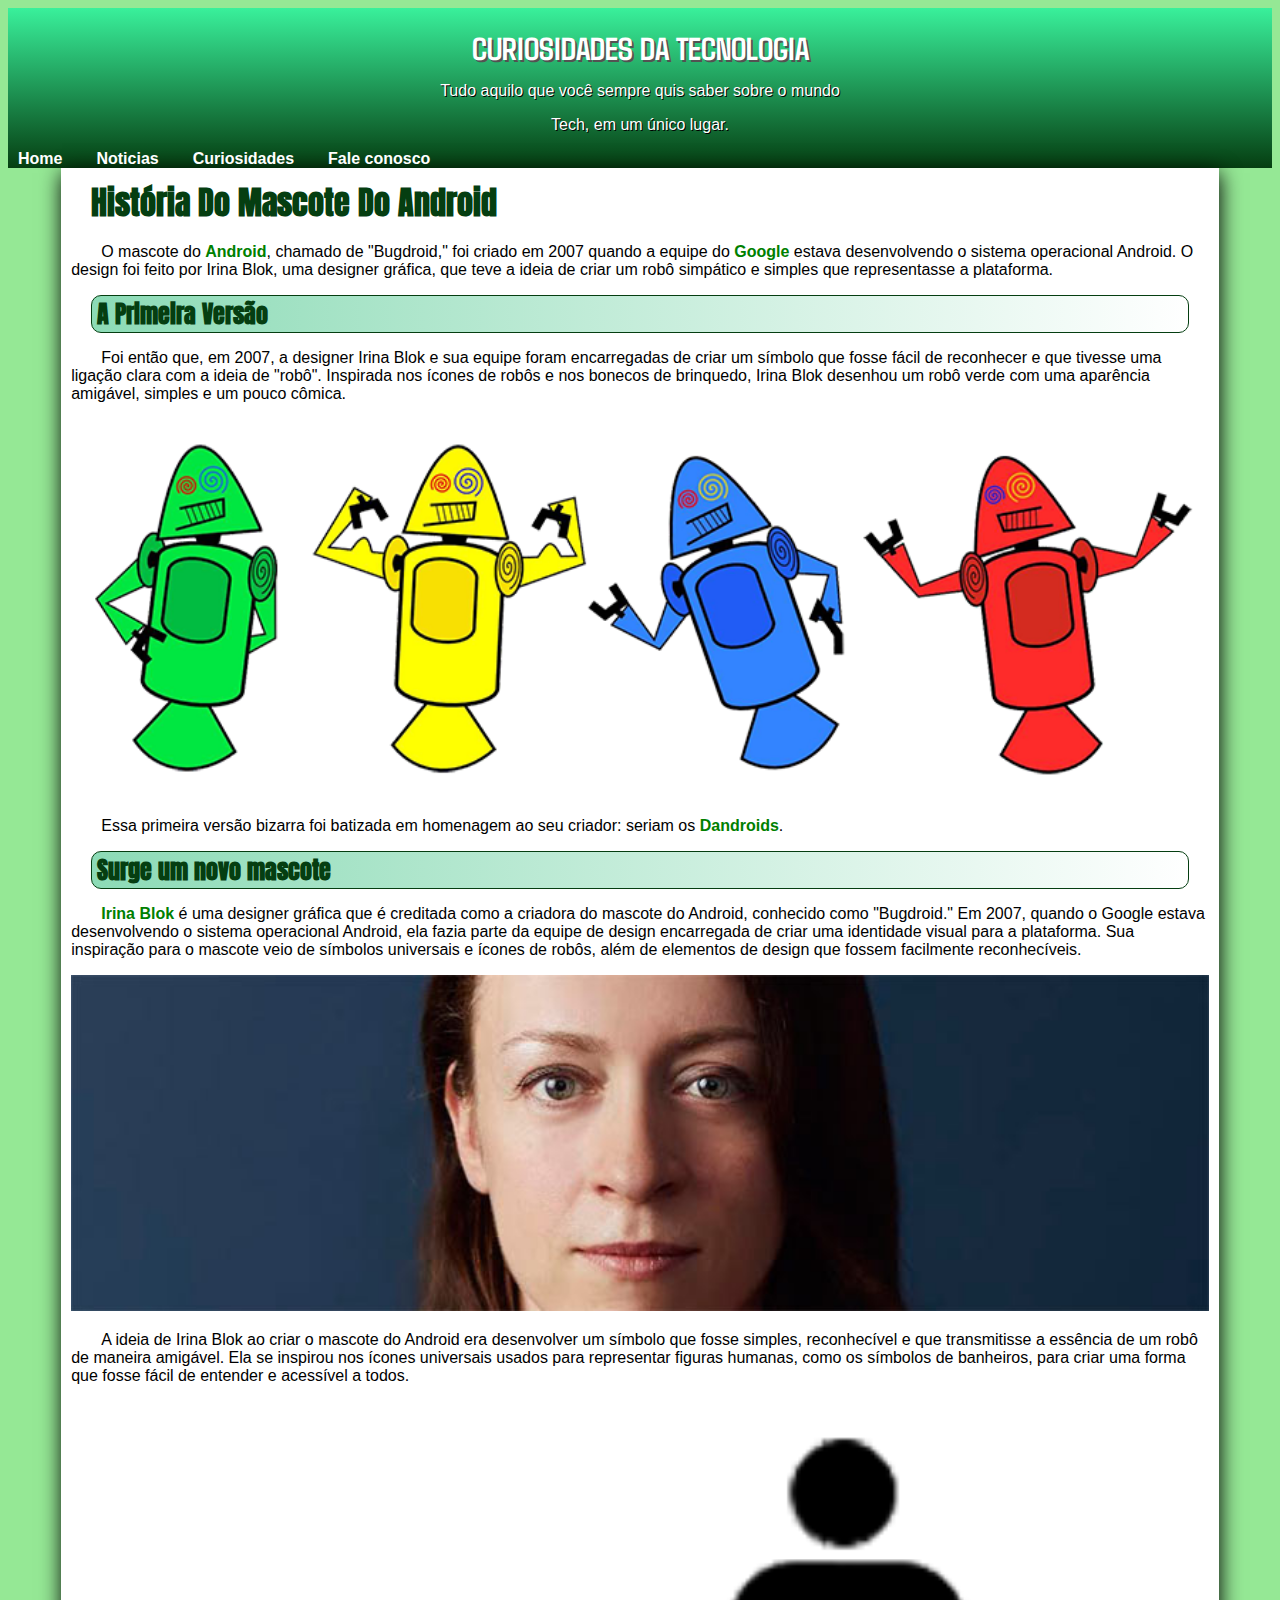
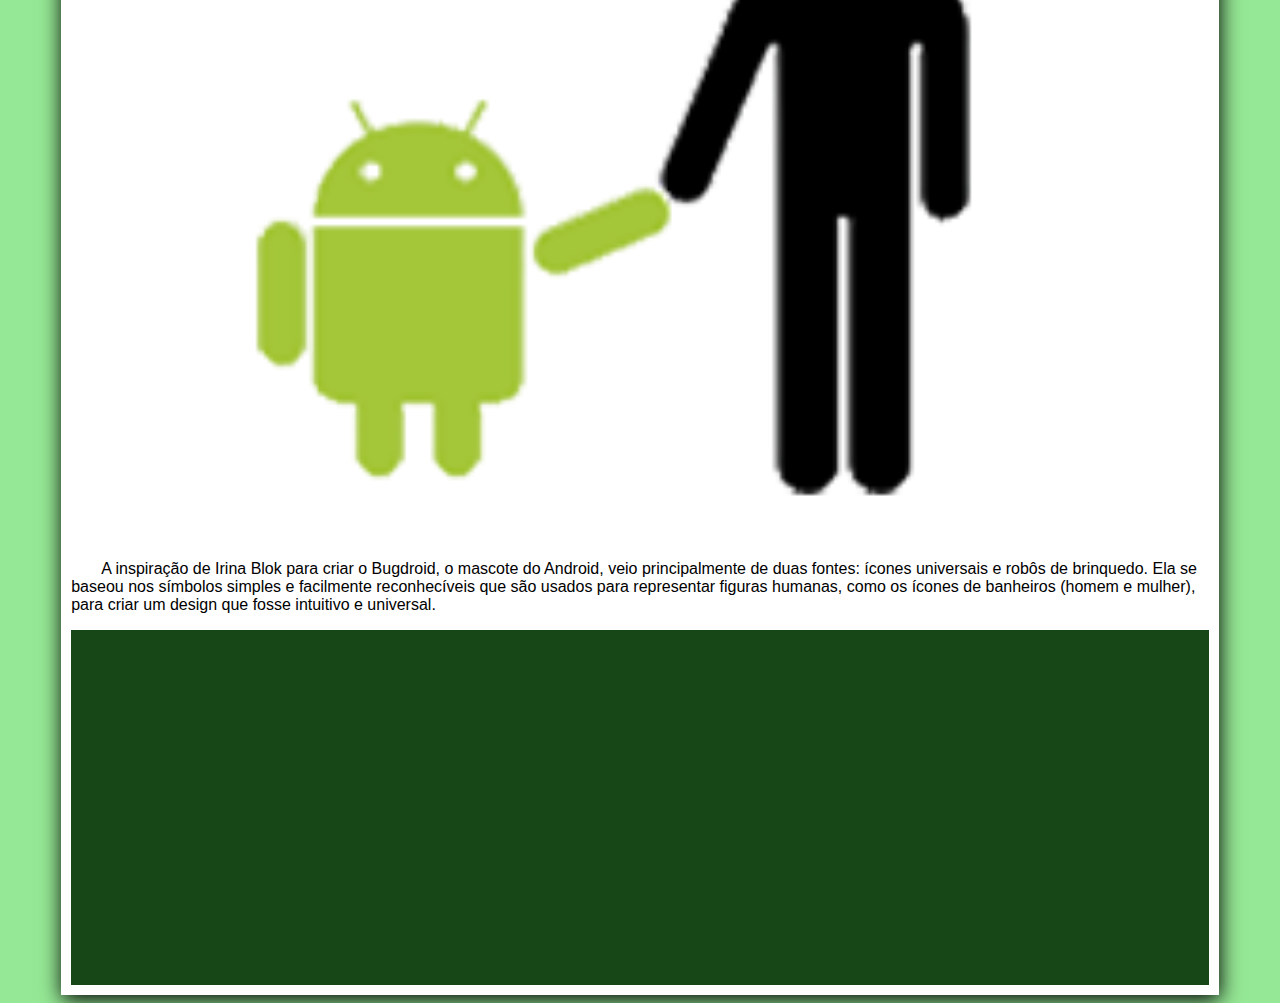
==== sitedroid/index.html @ 766ac3dd "organizando" ====
<!DOCTYPE html>
<html lang="en">
<head>
    <meta charset="UTF-8">
    <meta name="viewport" content="width=device-width, initial-scale=1.0">
    <title>Droid</title>
    <link rel="icon" type="image/x-icon" href="favicon.ico">
    <link rel="preconnect" href="https://fonts.googleapis.com">
    <link rel="preconnect" href="https://fonts.gstatic.com" crossorigin>
    <link href="https://fonts.googleapis.com/css2?family=Agdasima:wght@400;700&family=Anton&display=swap" rel="stylesheet">
    <link href="https://fonts.googleapis.com/icon?family=Material+Icons" rel="stylesheet">
    <style>
        body {
            background-color: rgb(149, 232, 149);
        }
        header > h1 {
            text-align: center;
            color: white;
            font-family: "Agdasima", sans-serif;
            margin: 0px;
            padding-top: 20px;
            text-shadow: 2px 2px rgb(83, 82, 82);
        }
        header > p {
            text-align: center;
            color: white;
            font-family: Arial, Helvetica, sans-serif;
            text-shadow: 1px 1px rgb(0, 0, 0);
        }
        .header-link {
            text-decoration: none;
            color: white;
            padding: 10px;
            font-weight: bold;
            font-family: Arial, Helvetica, sans-serif;
            margin-right: 10px;
        }
        .header-link:hover {
            text-decoration: underline;
        }
        header {
            background: linear-gradient(rgb(57, 240, 155), rgb(5, 62, 17));
        }
        main {
            width: 90%;
            max-width: 1200px;
            padding: 10px;
            background-color: white;
            margin: auto;
            box-shadow: 1px 5px 20px;
        }
        main > h1 {
            font-family: "Anton", sans-serif;
            color: rgb(5, 62, 17);
            margin: 0px 20px;
        }
        main > h2 {
            font-family: "Anton", sans-serif;
            margin: 10px 20px;
            text-indent: 5px;
            color: rgb(5, 62, 17);
            background: linear-gradient(to right, rgb(140, 219, 182), white);
            border: 0.1px solid rgb(5, 62, 17);
            border-radius: 10px;
        }
        main > p {
            font-family: Arial, Helvetica, sans-serif;
            text-indent: 30px;
        }
        span {
            font-weight: bold;
            color: green;
        }
        img {
            width: 1200px;
            max-width: 100%;
        }
        #centerimg {
            max-width: 100%;
            height: auto;
            margin: 0px auto;
        }
        #video {
            margin: 0px;
            display: flex;
            justify-content: center;
            align-items: center;
            padding: 20px;
            background-color: rgb(23, 71, 23);
        }
        .tabela {
            margin-top: 0px;
            border: solid;
            border-radius: 15px;
        }
        h4 {
            margin: 0px;
            background-color: rgba(53, 105, 53, 0.72);
            font-family: "Agdasima", sans-serif;
        }
    </style>
</head>
<body>
    <header>
        <h1>CURIOSIDADES DA TECNOLOGIA</h1>
        <p>Tudo aquilo que você sempre quis saber sobre o mundo</p>
        <p>Tech, em um único lugar.</p>
        <a href="" class="header-link">Home</a>
        <a href="" class="header-link">Noticias</a>
        <a href="" class="header-link">Curiosidades</a>
        <a href="" class="header-link">Fale conosco</a>
    </header>

    <main>
        <h1>História Do Mascote Do Android</h1>
        <p>
            O mascote do <span>Android</span>, chamado de "Bugdroid," foi criado em 2007 quando a equipe do <span>Google</span> estava desenvolvendo o sistema operacional Android. O design foi feito por Irina Blok, uma designer gráfica, que teve a ideia de criar um robô simpático e simples que representasse a plataforma.
        </p>
        <h2>A Primeira Versão</h2>
        <p>
            Foi então que, em 2007, a designer Irina Blok e sua equipe foram encarregadas de criar um símbolo que fosse fácil de reconhecer e que tivesse uma ligação clara com a ideia de "robô". Inspirada nos ícones de robôs e nos bonecos de brinquedo, Irina Blok desenhou um robô verde com uma aparência amigável, simples e um pouco cômica.
        </p>
        <img src="dan-droids.png" alt="Imagem do mascote Dandroid">
        <p>
            Essa primeira versão bizarra foi batizada em homenagem ao seu criador: seriam os <span>Dandroids</span>.
        </p>
        <h2>Surge um novo mascote</h2>
        <p>
            <span>Irina Blok</span> é uma designer gráfica que é creditada como a criadora do mascote do Android, conhecido como "Bugdroid." Em 2007, quando o Google estava desenvolvendo o sistema operacional Android, ela fazia parte da equipe de design encarregada de criar uma identidade visual para a plataforma. Sua inspiração para o mascote veio de símbolos universais e ícones de robôs, além de elementos de design que fossem facilmente reconhecíveis.
        </p>
        <img src="irina-blok.jpg" alt="Foto de Irina Blok">
        <p>
            A ideia de Irina Blok ao criar o mascote do Android era desenvolver um símbolo que fosse simples, reconhecível e que transmitisse a essência de um robô de maneira amigável. Ela se inspirou nos ícones universais usados para representar figuras humanas, como os símbolos de banheiros, para criar uma forma que fosse fácil de entender e acessível a todos.
        </p>
        <div id="centerimg"><img src="bugdroid.png" alt="Mascote do Android, Bugdroid"></div>
        <p>
            A inspiração de Irina Blok para criar o Bugdroid, o mascote do Android, veio principalmente de duas fontes: ícones universais e robôs de brinquedo. Ela se baseou nos símbolos simples e facilmente reconhecíveis que são usados para representar figuras humanas, como os ícones de banheiros (homem e mulher), para criar um design que fosse intuitivo e universal.
        </p>
        <div id="video">
            <iframe width="560" height="315" src="https://www.youtube.com/embed/l2UDgpLz20M?si=to0CycS5S8UH3f0R" title="YouTube video player" frameborder="0" allow="accelerometer; autoplay; clipboard-write; encrypted-media; gyroscope; picture-in-picture; web-share" referrerpolicy="strict-origin-when-cross-origin" allowfullscreen></iframe>
        </div>
    </main>
</body>
</html>
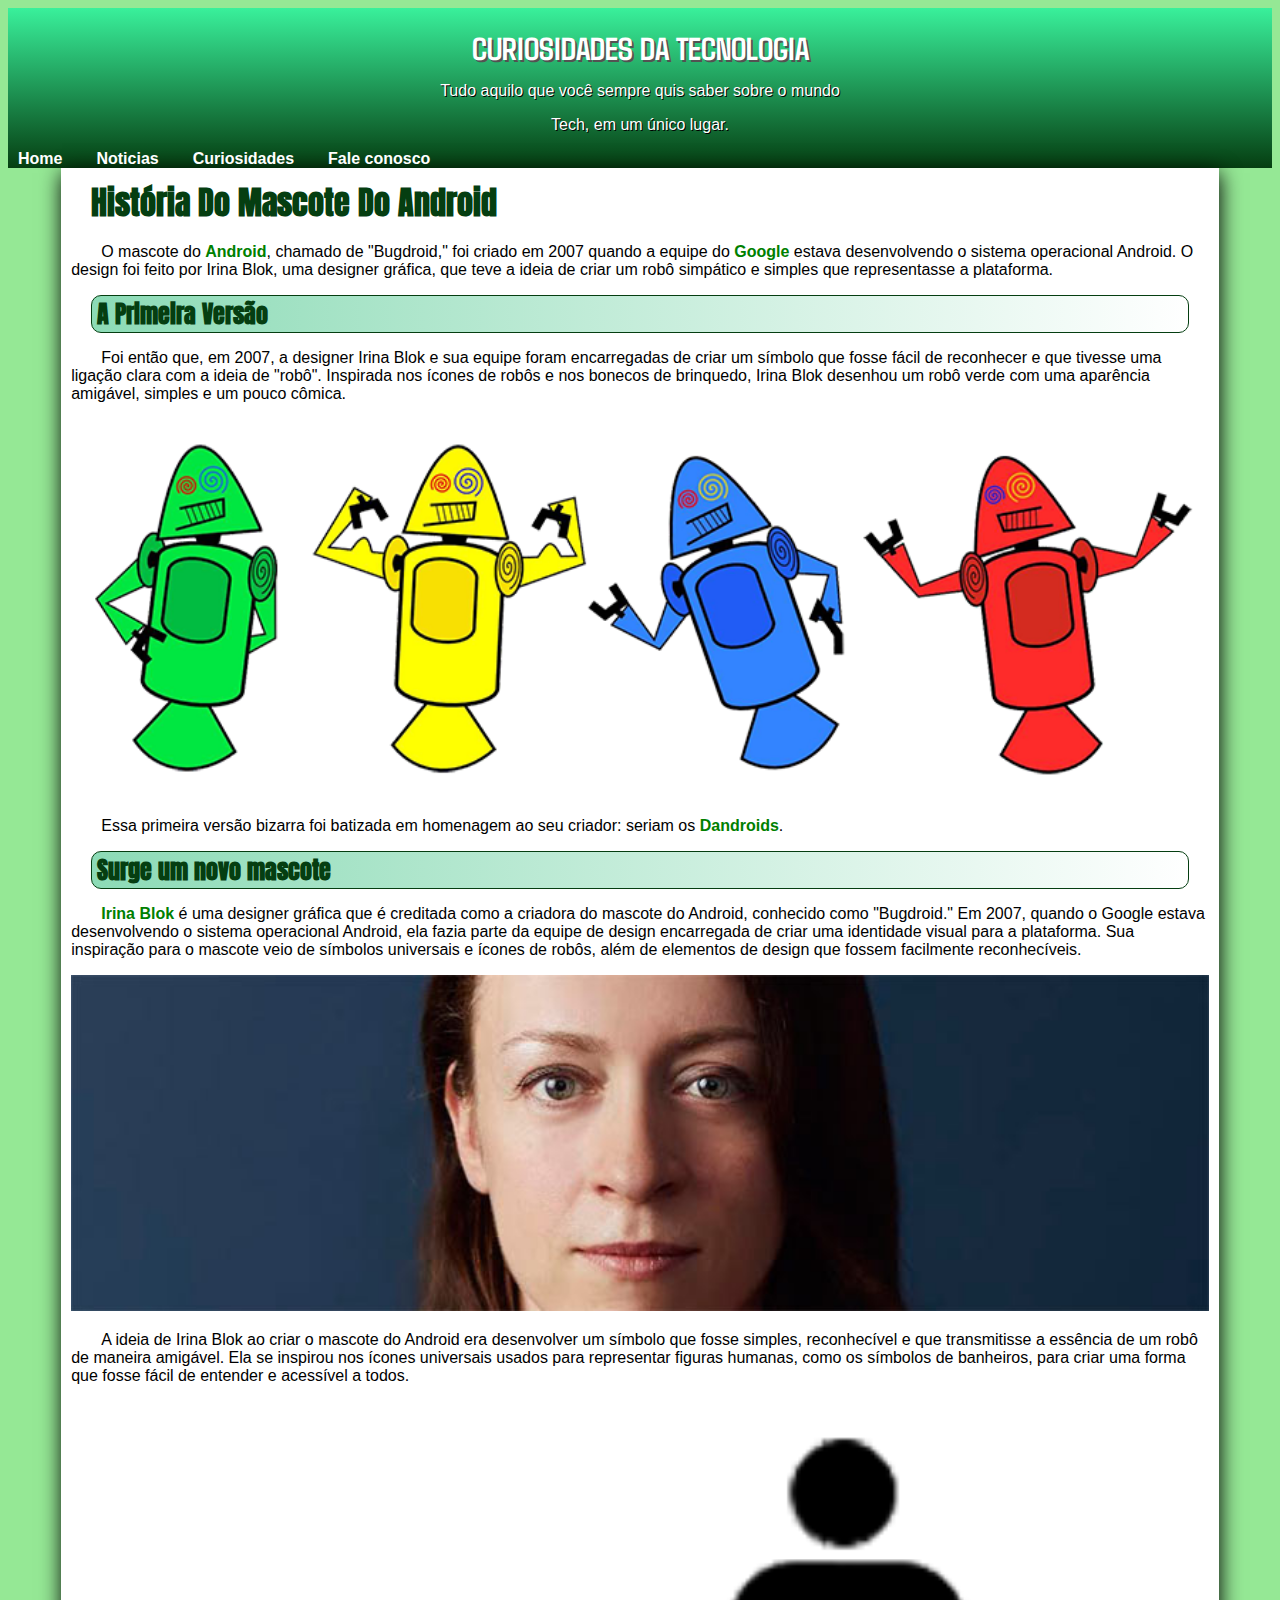
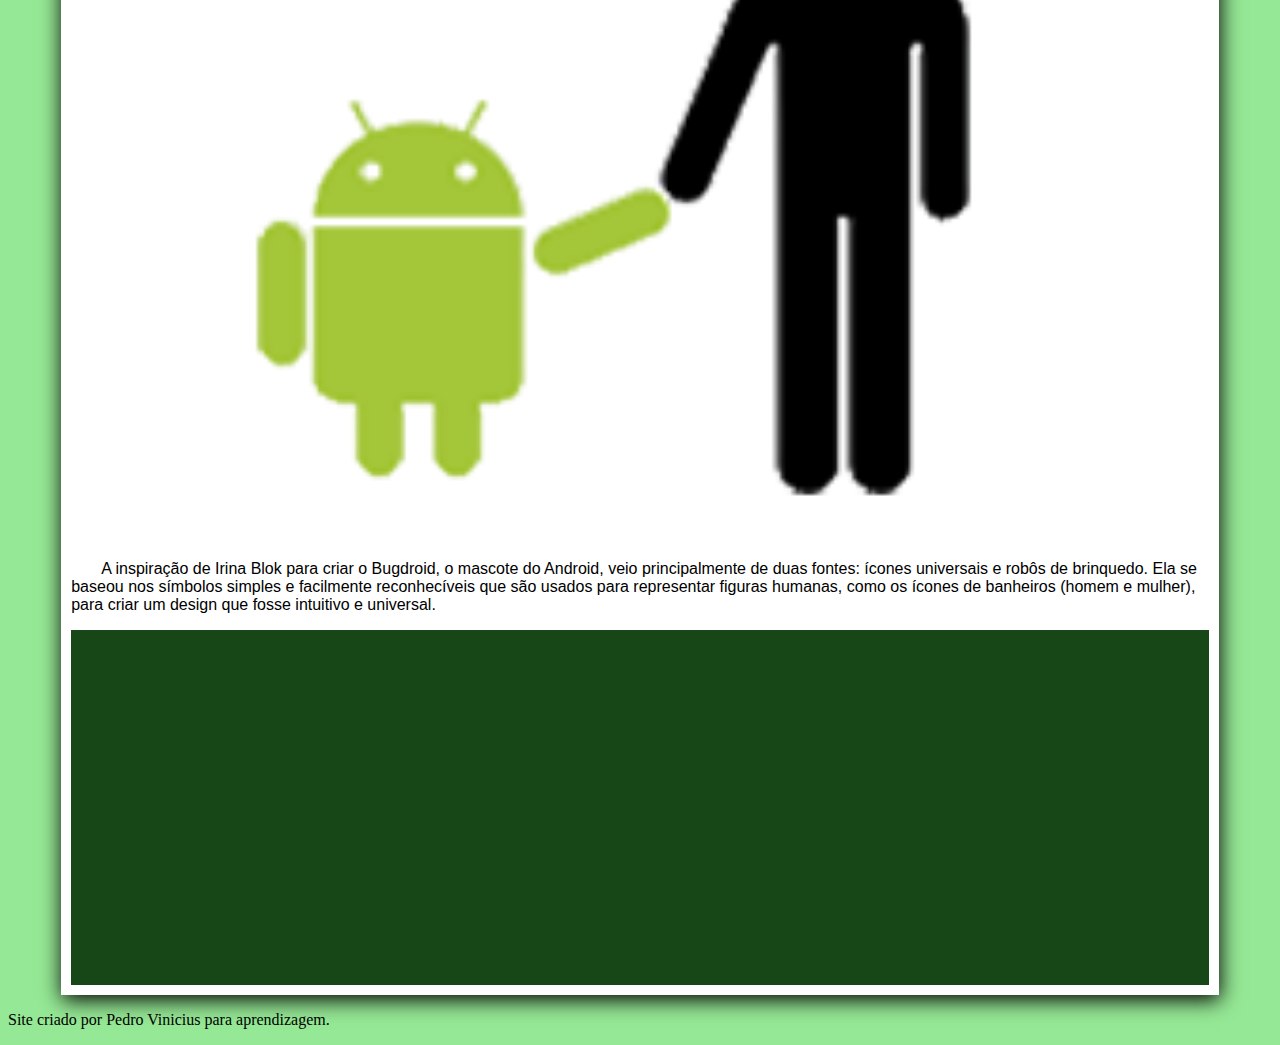
==== commit bc2390f6: "Update index.html" ====
--- a/sitedroid/index.html
+++ b/sitedroid/index.html
@@ -140,5 +140,8 @@
             <iframe width="560" height="315" src="https://www.youtube.com/embed/l2UDgpLz20M?si=to0CycS5S8UH3f0R" title="YouTube video player" frameborder="0" allow="accelerometer; autoplay; clipboard-write; encrypted-media; gyroscope; picture-in-picture; web-share" referrerpolicy="strict-origin-when-cross-origin" allowfullscreen></iframe>
         </div>
     </main>
+    <footer>
+        <p>Site criado por Pedro Vinicius para aprendizagem.</p>
+    </footer>
 </body>
 </html>
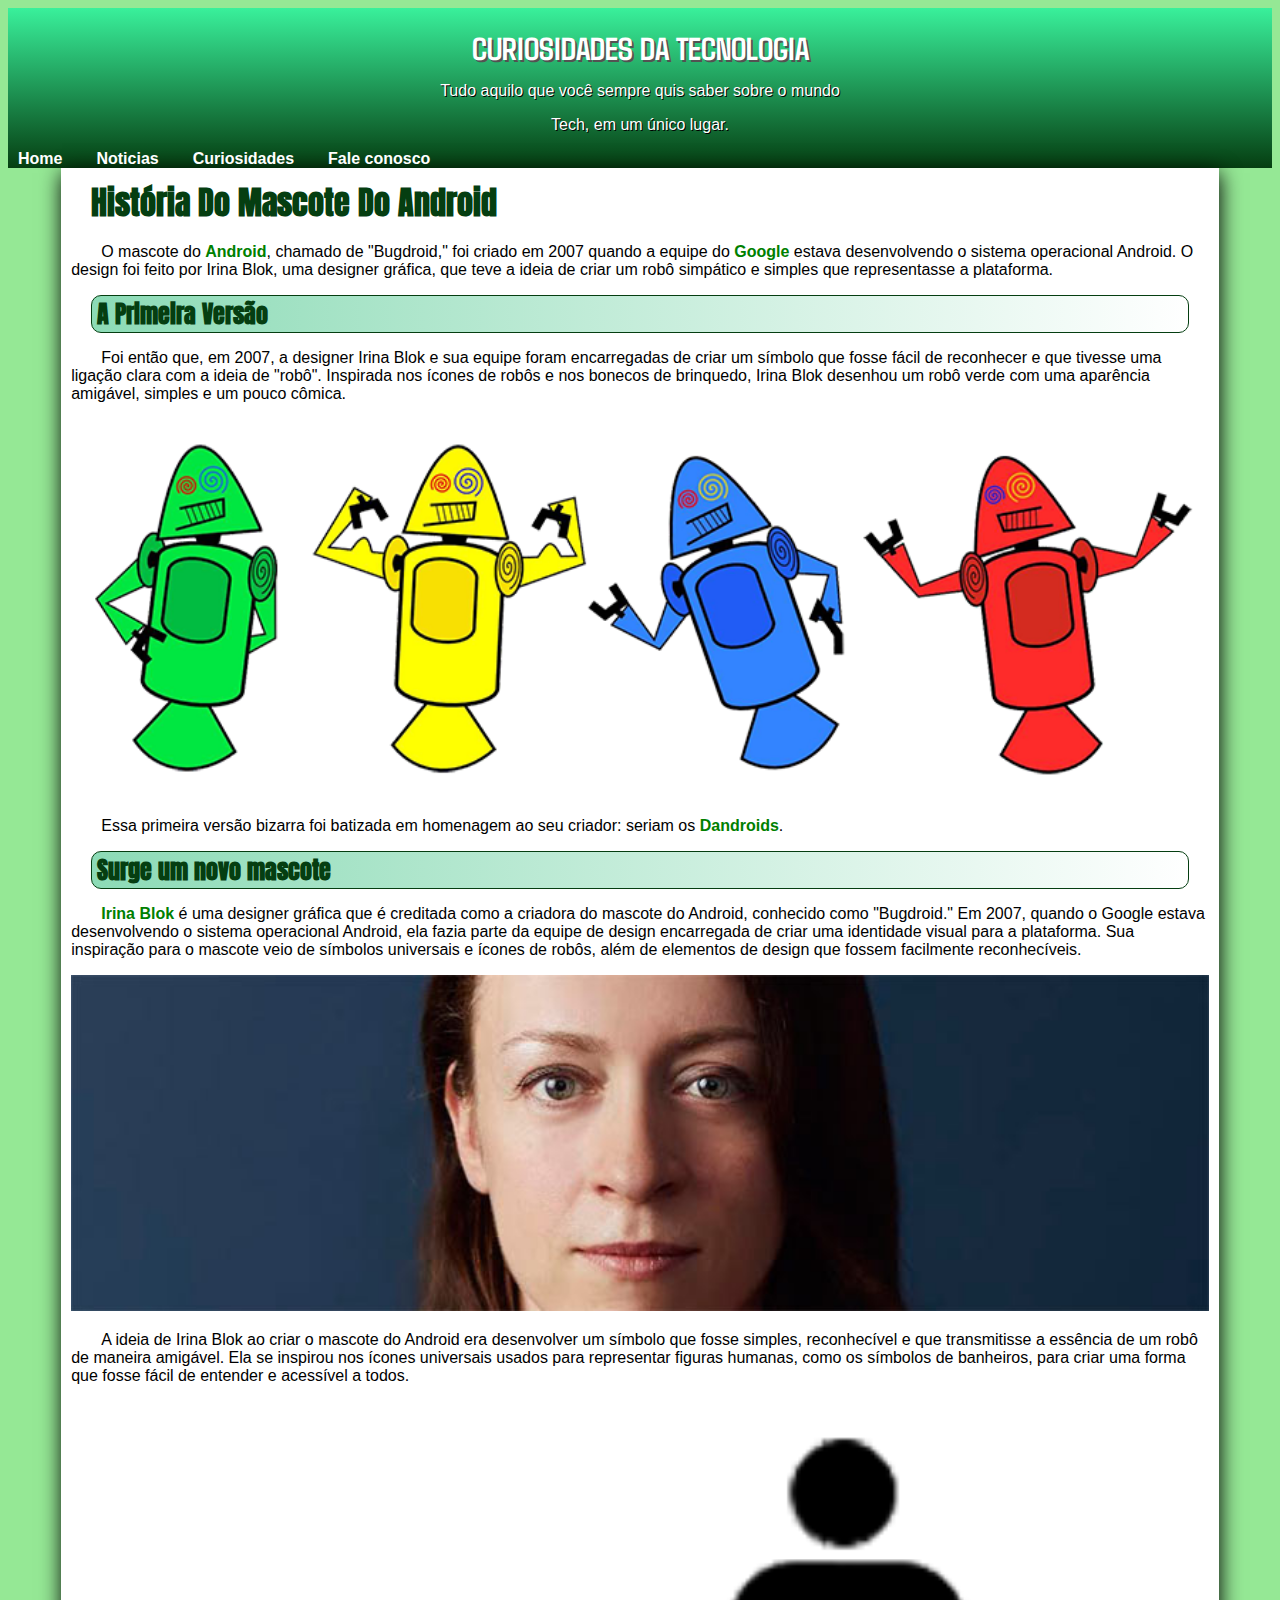
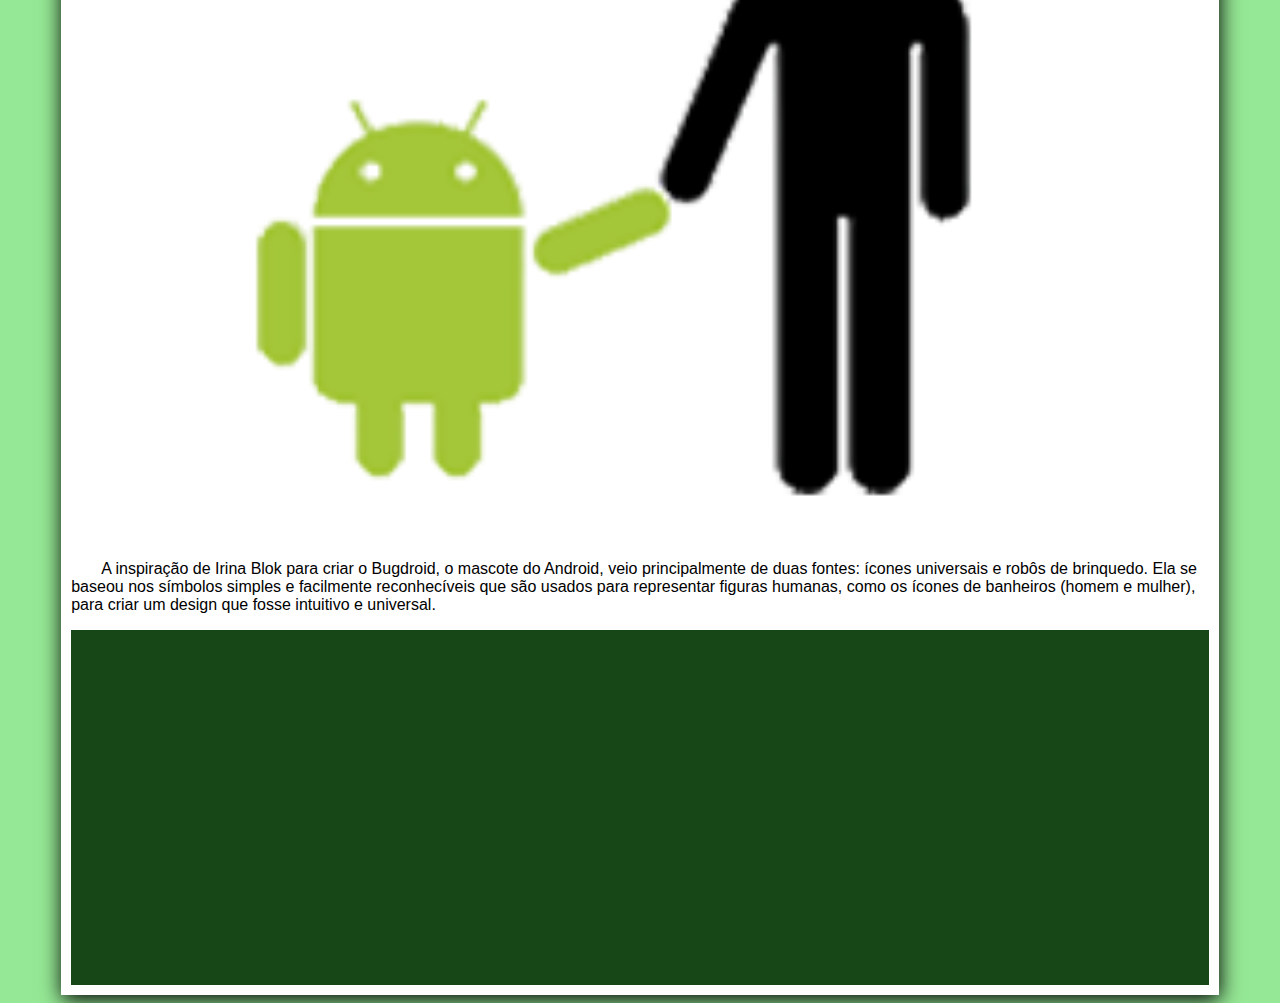
==== commit 918171ad: "atualização" ====
--- a/sitedroid/index.html
+++ b/sitedroid/index.html
@@ -139,9 +139,7 @@
         <div id="video">
             <iframe width="560" height="315" src="https://www.youtube.com/embed/l2UDgpLz20M?si=to0CycS5S8UH3f0R" title="YouTube video player" frameborder="0" allow="accelerometer; autoplay; clipboard-write; encrypted-media; gyroscope; picture-in-picture; web-share" referrerpolicy="strict-origin-when-cross-origin" allowfullscreen></iframe>
         </div>
+
     </main>
-    <footer>
-        <p>Site criado por Pedro Vinicius para aprendizagem.</p>
-    </footer>
 </body>
 </html>
